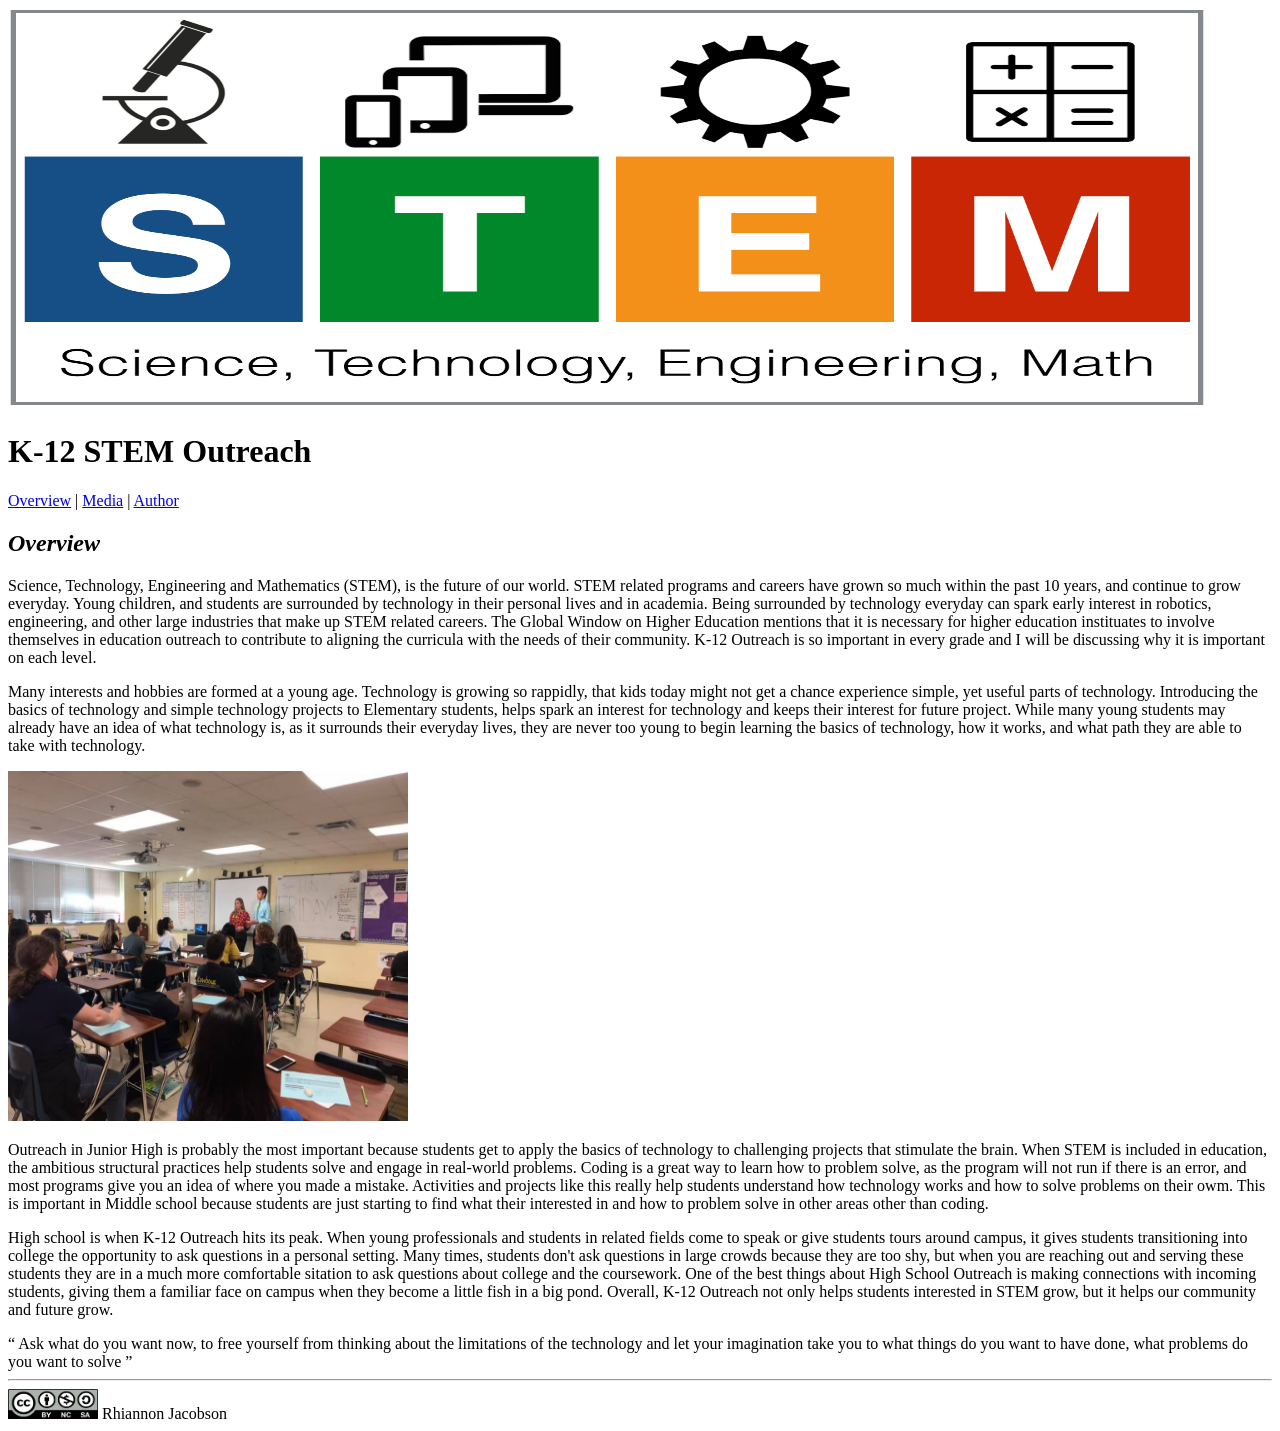
==== lesson5_assignment/index.html @ b5a4ba97 "lesson 5 first commit" ====
<!DOCTYPE html>
<html>
    <head>
        
        <meta name = "description" content = "STEM Outreach">
        <meta name = "author" content = "Rhiannon Jacobson">
        <meta name = "keywords" content = "K-12">
        
        <style> 
        table, th, td {
            border: 1px solid black; 
        }
        </style>
        <meta charset="UTF-8">
        <title> K-12 STEM Outreach </title>
     </head>
    
<body>
        
        <img src="images/STEM Logo 1.png" width="1200px" height="400px" alt="K-12 Stem Header with STEM Equation">
        <h1> K-12 STEM Outreach </h1>
        <p><a href="index.html">Overview</a> | <a href="media.html">Media</a> | <a href="author.html">Author</a></p>
        <h2><em> Overview </em></h2>
        <p> Science, Technology, Engineering and Mathematics (STEM), is the future of our world. STEM related programs and careers have grown so 
        much within the past 10 years, and continue to grow everyday. Young children, and students are surrounded by technology in their personal
        lives and in academia. Being surrounded by technology everyday can spark early interest in robotics, engineering, and other large industries
        that make up STEM related careers. The Global Window on Higher Education mentions that it is necessary for higher education instituates
        to involve themselves in education outreach to contribute to aligning the curricula with the needs of their community. K-12 Outreach is so 
        important in every grade and I will be discussing why it is important on each level.</p>
        
        <p> Many interests and hobbies are formed at a young age. Technology is growing so rappidly, that kids today might not get a chance experience 
        simple, yet useful parts of technology. Introducing the basics of technology and simple technology projects to Elementary students, helps spark an
        interest for technology and keeps their interest for future project. While many young students may already have an idea of what technology is, 
        as it surrounds their everyday lives, they are never too young to begin learning the basics of technology, how it works, and what path they are
        able to take with technology.</p> 
        
        <img src="images/presentation.png" width="400px" height="350px" alt="K-12 Stem Presentation">
        
        <p> Outreach in Junior High is probably the most important because students get to apply the basics of technology to challenging projects that stimulate the brain.
        When STEM is included in education, the ambitious structural practices help students solve and engage in real-world problems. Coding is a great
        way to learn how to problem solve, as the program will not run if there is an error, and most programs give you an idea of where you made a mistake.
        Activities and projects like this really help students understand how technology works and how to solve problems on their owm. This is important in 
        Middle school because students are just starting to find what their interested in and how to problem solve in other areas other than coding. </p>
        
        <p> High school is when K-12 Outreach hits its peak. When young professionals and students in related fields come to speak or give students tours
        around campus, it gives students transitioning into college the opportunity to ask questions in a personal setting. Many times, students don't ask
        questions in large crowds because they are too shy, but when you are reaching out and serving these students they are in a much more comfortable 
        sitation to ask questions about college and the coursework. One of the best things about High School Outreach is making connections with incoming
        students, giving them a familiar face on campus when they become a little fish in a big pond. Overall, K-12 Outreach not only helps students interested
        in STEM grow, but it helps our community and future grow. </p>
        
        <q> Ask what do you want now, to free yourself from thinking about the limitations of the technology and let your imagination take you 
        to what things do you want to have done, what problems do you want to solve </q>
        
        <hr>
        <img src="images/creative_commons.png" width="90px" height="30px">
        <a herf = "rhiannonjacobson4@gmail.com" target = "_blank"> Rhiannon Jacobson</a>
        
        <!-- Rhiannon Jacobson, 03/04/2019 -->
        
    </body>
</html>
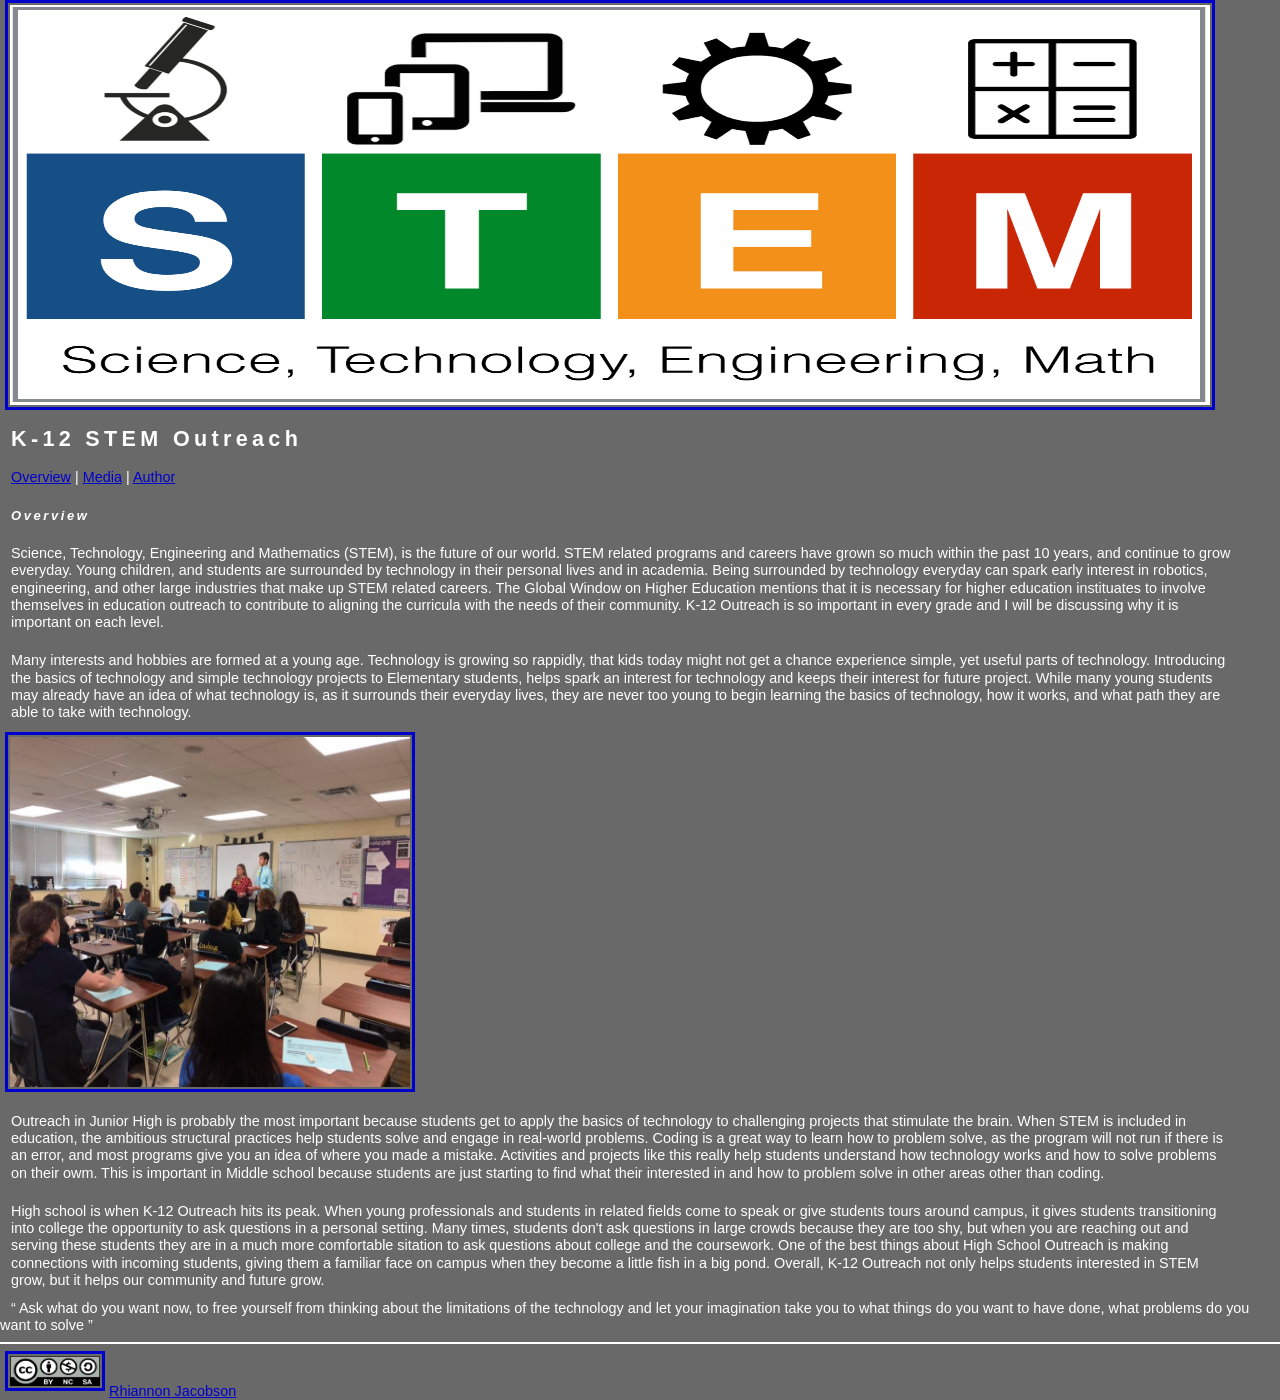
==== commit 45205fe7: "Lesson 5 final commit" ====
--- a/lesson5_assignment/index.html
+++ b/lesson5_assignment/index.html
@@ -6,17 +6,18 @@
         <meta name = "author" content = "Rhiannon Jacobson">
         <meta name = "keywords" content = "K-12">
         
-        <style> 
+        <!-- <style> 
         table, th, td {
             border: 1px solid black; 
         }
-        </style>
+        </style> -->
+        
         <meta charset="UTF-8">
         <title> K-12 STEM Outreach </title>
+        <link rel="stylesheet" href="main.css">
      </head>
     
-<body>
-        
+    <body>
         <img src="images/STEM Logo 1.png" width="1200px" height="400px" alt="K-12 Stem Header with STEM Equation">
         <h1> K-12 STEM Outreach </h1>
         <p><a href="index.html">Overview</a> | <a href="media.html">Media</a> | <a href="author.html">Author</a></p>
@@ -54,9 +55,9 @@
         
         <hr>
         <img src="images/creative_commons.png" width="90px" height="30px">
-        <a herf = "rhiannonjacobson4@gmail.com" target = "_blank"> Rhiannon Jacobson</a>
+        <a href = "mailto:rhiannonjacobson4@gmail.com" target = "_top"> Rhiannon Jacobson</a>
         
-        <!-- Rhiannon Jacobson, 03/04/2019 -->
+        <!-- Rhiannon Jacobson, 03/26/2019 -->
         
     </body>
 </html>
--- a/lesson5_assignment/main.css
+++ b/lesson5_assignment/main.css
@@ -0,0 +1,80 @@
+
+html, body { 
+    margin: 0;
+    padding: 50;
+}
+/* styles for everything within <body> tags */ 
+body { 
+    background-color: #696969;
+    font-family: Helvetica; 
+    font-size: .9em;
+    color: #fff;
+    line-height: 1.2em;
+}
+/* styles for everything within <p> tags */ 
+p { 
+    width: 1220px;
+    padding: 10px;
+    color: #fff;
+    margin: 1px;
+}
+/* styles for everything within <p> tags */ 
+q { 
+    width: 1220px;
+    padding: 10px;
+    color: #fff;
+    margin: 1px;
+}
+/* styles for everything within <hr> tags */ 
+hr {
+    border: .5px solid #fff;
+}
+/* styles for everything within <h1> tags - these tags override <body> tags */   
+h1 { 
+    width: 1220px;
+    padding: 10px;
+    color: #fff;
+    margin: 1px;
+    font-size: 1.5em;
+    letter-spacing: .2em;
+}
+/* styles for everything within <h2> tags - these tags override <body> tags */ 
+h2 { 
+    width: 1220px;
+    padding: 10px;
+    color: #fff;
+    margin: 1px;
+    font-size: .9em;
+    letter-spacing: .2em;
+}
+
+footer { 
+    width: 100px;
+    background-color: #696969;
+    margin: 0;
+    border-top: 1px #0000CD;
+    color: #000;
+    font-size: .9em;
+}
+/* styles for everything within <table> tags */ 
+table { 
+    background-color: #FFF;
+    color: #000;
+    font-size: .9em;
+    margin: 0 0 5px 5px;
+}
+/* styles for everything within img tags */ 
+img { 
+    padding: 2px;
+    margin: 0 0 5px 5px;
+    border: 3px solid #0000CD;
+}
+/* styles for everything within iframe tags */ 
+iframe { 
+    padding: 2px;
+    margin: 0 0 5px 5px;
+    border: 3px solid #0000CD;
+}
+/* styles for links */ 
+a:link {color: #0000CD} /*unvisited link*/
+a: visited {color: #0000CD} /*visited link*/
